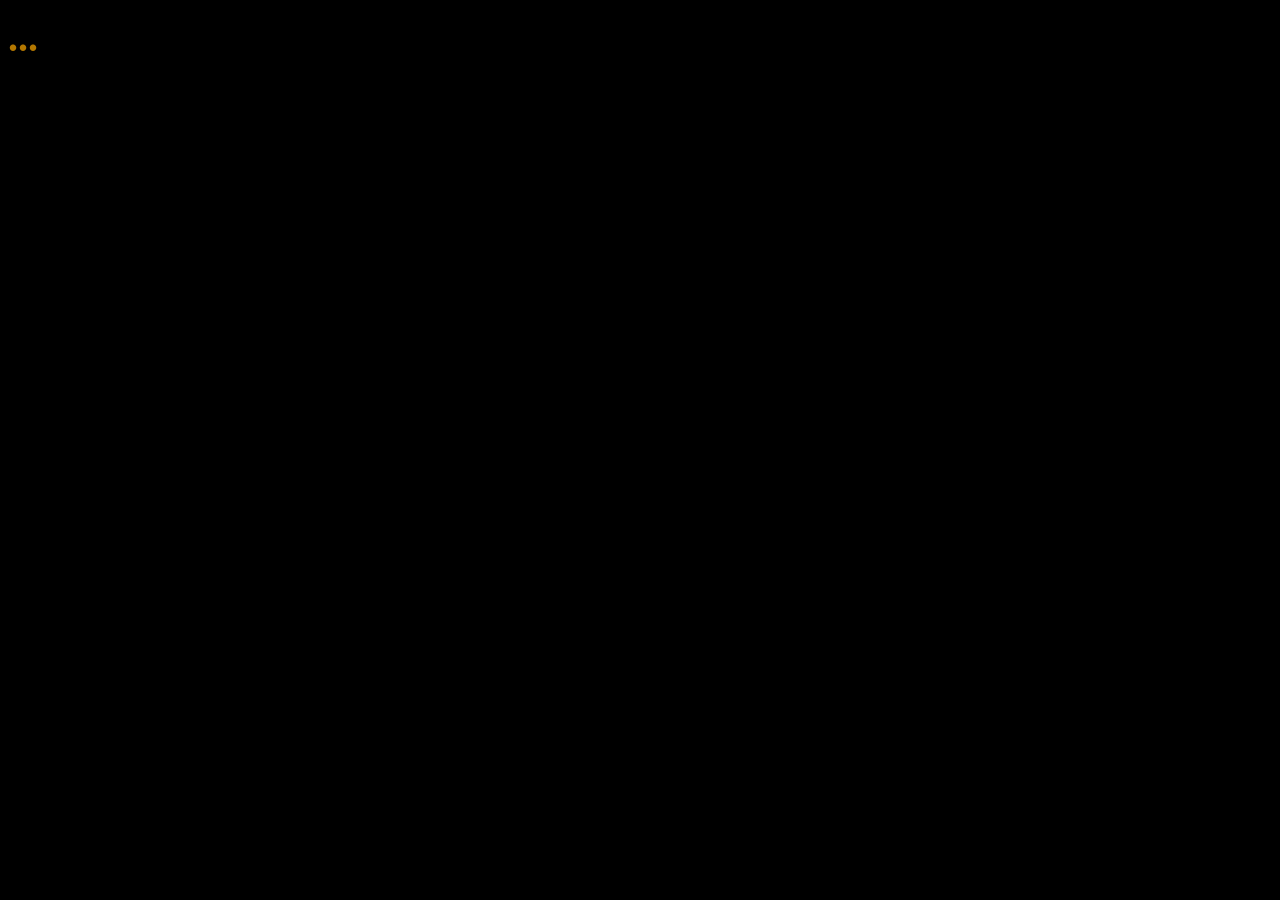
==== Public/index.html @ a3d239b7 "First Commit" ====
<html>
  <head>
  <link rel="stylesheet" href="style.css">
    <meta charset="UTF-8">
    <meta name="viewport" content="width=device-width, initial-scale=1.0">
    <title>DARKENED MOONS DELIGHT SHINES HERE...</title>
    <link href="/style.css" rel="stylesheet" type="text/css" media="all">
    
    <style>
    body {
      background-image: url(https://files.catbox.moe/f288gw.png);
  background-color: Black;
  color: #b37700;
  font-family: graffiti;
      font-size: 40px;
      @font-face {
  font-family: 'whoa.ttf';
  src: url('/fonts/whoa.ttf') format('ttf'),
       url('/fonts/whoa.ttf') format('truetype');
}
}

body{
background-size: 100%;
}

mark {
  background-color: Black; 
  color: #b37700;            
}

mark.green { background-color: #ffbfeb; }

link {color: #b37700; background-color:#b37700; text-decoration: none;}

.glow-text {
    font-size: 40;
    color: #b37700;
    /* Apply the pulse animation */
    animation: pulse 0.000000001s ease-in-out infinite alternate;
}

@keyframes pulse {
    from {
        text-shadow: 0 0 5px #fff, 0 0 10px #ffbfeb, 0 0 20px #ffbfeb;
         to {
        text-shadow: 0 0 10px #fff, 0 0 30px #ffbfeb, 0 0 50px #ffbfeb, 0 0 80px #ffbfeb;
  
</style>
<html>


<h7 style="text-align: center;"> <h7 style="text-align: center;"> <a href="https://xtraboy.neocities.org/page2test"> <h7 style="color: #ff2ec4;"> <h7 class="glow-text"> <strong>   ... </strong>  </h7>
---- Public/style.css ----
body {
  font-family: Times;
  font-size: 22pt;
  color: purple;
  background: crimson;
  line-height: 1.5em;
}

a {
  color: crimson;
  text-decoration: none;

h1 {
  color: White;
  font-size: 30pt;
}

/* Transitions */

@keyframes appear
{
	0% { opacity: 0 }
	100% { opacity: 1 }
}

@-webkit-keyframes appear
{
	0% { opacity: 0 }
	100% { opacity: 1 }
}

@keyframes fade-in-out
{
	0%,100% { opacity: 0 }
	50% { opacity: 1 }
}

@-webkit-keyframes fade-in-out
{
	0%,100% { opacity: 0 }
	50% { opacity: 1 }
}

@keyframes rumble 
{
	0%, 100% {}
	50% { transform: translateY(-0.2em) }
}

@-webkit-keyframes rumble 
{
	0%, 100% {}
	50% { -webkit-transform: translateY(-0.2em) }
}

@keyframes shudder 
{
	0%, 100% {}
	50% { transform: translateX(0.2em) }
}
@-webkit-keyframes shudder 
{
	0%, 100% {}
	50% { -webkit-transform: translateX(0.2em) }
}

mark
{
	color:rgba(0,0,0,0.6);
	background-color: #ff9;
}

ins
{
	color:rgba(0,0,0,0.6);
	background-color: hsla(45,100%,90%,0.5); /* Yellowed correction fluid */
	border-radius:0.5em;
	box-shadow: 0em 0em 0.2em hsl(45,100%,80%);
	text-decoration:none;
}

del
{
	background-color: #000; /* Censored text */
	text-decoration:none;
}

/* Who am I to tell authors not to use non-standard tags? */

center
{
	text-align:center;
	margin: 0 auto;
	width: 60%;
}

blink
{
	text-decoration: none;
	animation: fade-in-out 1s steps(1,end) infinite alternate;
	-webkit-animation: fade-in-out 1s steps(1,end) infinite alternate;
}

/* Secondary text styles, for general use by Twine authors */

outline
{
	color: white;
	text-shadow: -1px -1px 0 #000, 1px -1px 0 #000, -1px 1px 0 #000, 1px 1px 0 #000;
}

shadow
{
	text-shadow: 0.08em 0.08em 0.08em #000;
}

condense
{
	letter-spacing: -0.08em;
}

expand
{
	letter-spacing: 0.1em;
}

box
{
	border: 1px solid #222;
	border-radius: 0.1em;
}

blur
{
	color:transparent;
	text-shadow: 0em 0em 0.08em #000;
}

blurrier
{
	color:transparent;
	text-shadow: 0em 0em 0.2em #000;
}

blurrier::selection {
	background-color:transparent;
	color:transparent;
}

blurrier::-moz-selection {
	background-color:transparent;
	color:transparent;
}

smear
{
	color:transparent;
	text-shadow: 0em 0em 0.02em rgba(0,0,0,0.75), -0.2em 0em 0.5em rgba(0,0,0,0.5), 0.2em 0em 0.5em rgba(0,0,0,0.5);
}

mirror
{
	display:inline-block;
	transform: scaleX(-1);
	-webkit-transform: scaleX(-1);
}

upsidedown
{
	display:inline-block;
	transform: scaleY(-1);
	-webkit-transform: scaleY(-1);
}

/* Animated effects follow */

fadein-out
{
	text-decoration: none;
	animation: fade-in-out 2s ease-in-out infinite alternate;
	-webkit-animation: fade-in-out 2s ease-in-out infinite alternate;
}

rumble 
{
	-webkit-animation: rumble linear 0.1s 0s infinite;
	animation: rumble linear 0.1s 0s infinite;
      display:inline-block;
}

shudder 
{
	-webkit-animation: shudder linear 0.1s 0s infinite;
	animation: shudder linear 0.1s 0s infinite;
      display:inline-block;
}

/* Note: border-image not supported by IE10 - will fallback to dashed border */
marching-ants
{
	border: 1px dashed #000;
	border-image: url('[data-uri]') 1 repeat;
	//border-image: url('http://files.eyeburn.info/images/marching-ants/selection_border.gif') 1 repeat;
}

marchingred-ants
{
	border: 1px dashed #f00;
	border-image: url('[data-uri]') 1 repeat;
}

sparkle
{
	background: url("[data-uri]") repeat;
}

@font-face {
    font-family: 'queen1';
    src: url('fonts/queen.woff') format('truetype'); 
    font-weight: normal;
    font-style: normal;
}

@font-face {
    font-family: 'blood';
    src: url('fonts/blood.ttf') format('truetype'); 
    font-weight: normal;
    font-style: normal;
}

@font-face {
    font-family: 'pickledpansies';
    src: url('fonts/pickledpansies.ttf') format('truetype'); 
    font-weight: normal;
    font-style: normal;
}

@font-face {
    font-family: 'march';
    src: url('fonts/march.ttf') format('truetype'); 
    font-weight: normal;
    font-style: normal;
}

@font-face {
    font-family: 'marchtwo';
    src: url('fonts/marchtwo.otf') format('truetype'); 
    font-weight: normal;
    font-style: normal;
}

@font-face {
    font-family: 'heymarch';
    src: url('fonts/heymarch.ttf') format('truetype'); 
    font-weight: normal;
    font-style: normal;
}

@font-face {
    font-family: 'mrsaturn';
    src: url('fonts/mrsaturn.ttf') format('truetype'); 
    font-weight: normal;
    font-style: normal;
}

@font-face {
    font-family: 'graffiti';
    src: url('fonts/graffiti.otf') format('truetype'); 
    font-weight: normal;
    font-style: normal;
}

@font-face {
    font-family: 'whoa';
    src: url('fonts/whoa.ttf') format('truetype'); 
    font-weight: normal;
    font-style: normal;
}

@font-face {
    font-family: 'THEJACATRA';
    src: url('fonts/THEJACATRA.otf') format('truetype'); 
    font-weight: normal;
    font-style: normal;
}

@font-face {
    font-family: 'pridemonth';
    src: url('fonts/pridemonth.ttf') format('truetype'); 
    font-weight: normal;
    font-style: normal;
}


h1 {
    font-family: 'queen', serif;
}

h2 {
    font-family: 'marchtwo', serif;
}

h3 {
      font-family: 'whoa', serif;
}

h4 {
      font-family: 'THEJACATRA', serif;
}

h5 {
      font-family: 'pridemonth', serif;
}





body {
  background-color: green;
  color: crimson;
  font-family: 'queen1';
}
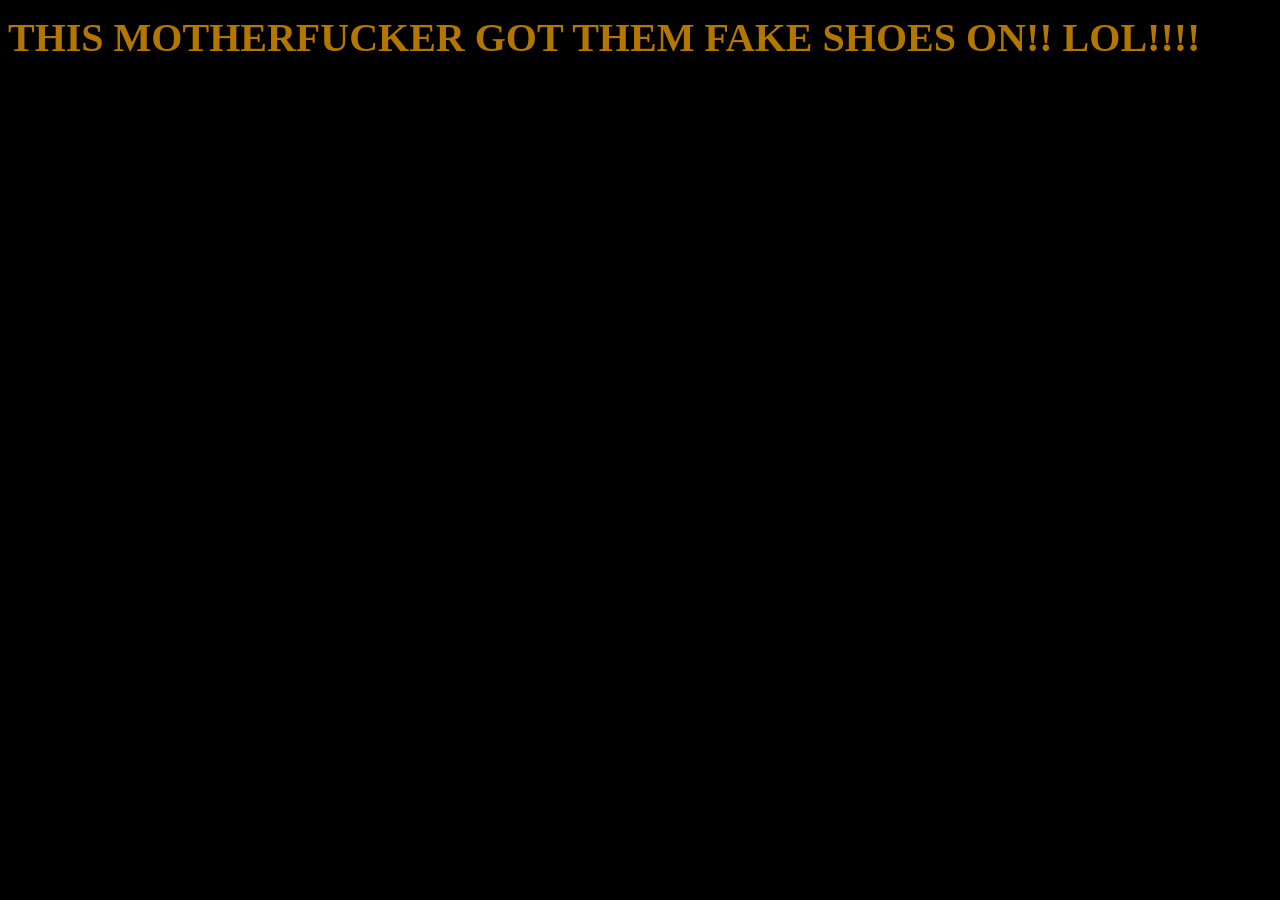
==== commit 3ca3efc6: "this bitch raw as fuck the text like what thehhe fuck" ====
--- a/Public/index.html
+++ b/Public/index.html
@@ -50,7 +50,7 @@
 <html>
 
 
-<h7 style="text-align: center;"> <h7 style="text-align: center;"> <a href="https://xtraboy.neocities.org/page2test"> <h7 style="color: #ff2ec4;"> <h7 class="glow-text"> <strong>   ... </strong>  </h7>
+<h7 style="text-align: center;"> <h7 style="text-align: center;"> <a href="https://xtraboy.neocities.org/page2test"> <h7 style="color: #ff2ec4;"> <h7 class="glow-text"> <strong>   THIS MOTHERFUCKER GOT THEM FAKE SHOES ON!! LOL!!!!  </strong>  </h7>
 
 
 
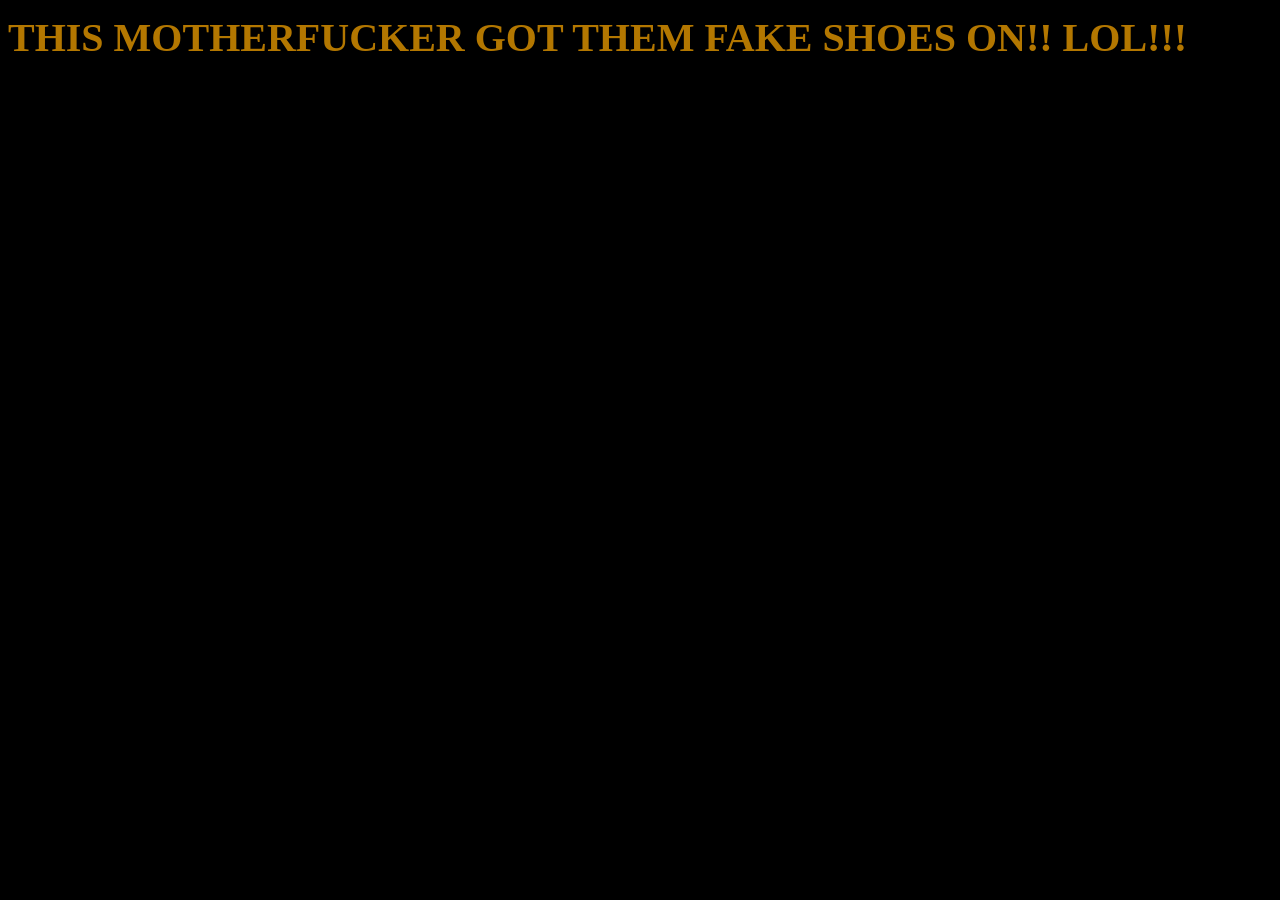
==== commit 4b748bd7: "added herobrine exclemationmark" ====
--- a/Public/index.html
+++ b/Public/index.html
@@ -50,7 +50,7 @@
 <html>
 
 
-<h7 style="text-align: center;"> <h7 style="text-align: center;"> <a href="https://xtraboy.neocities.org/page2test"> <h7 style="color: #ff2ec4;"> <h7 class="glow-text"> <strong>   THIS MOTHERFUCKER GOT THEM FAKE SHOES ON!! LOL!!!!  </strong>  </h7>
+<h7 style="text-align: center;"> <h7 style="text-align: center;"> <a href="https://xtraboy.neocities.org/page2test"> <h7 style="color: #ff2ec4;"> <h7 class="glow-text"> <strong>   THIS MOTHERFUCKER GOT THEM FAKE SHOES ON!! LOL!!!  </strong>  </h7>
 
 
 
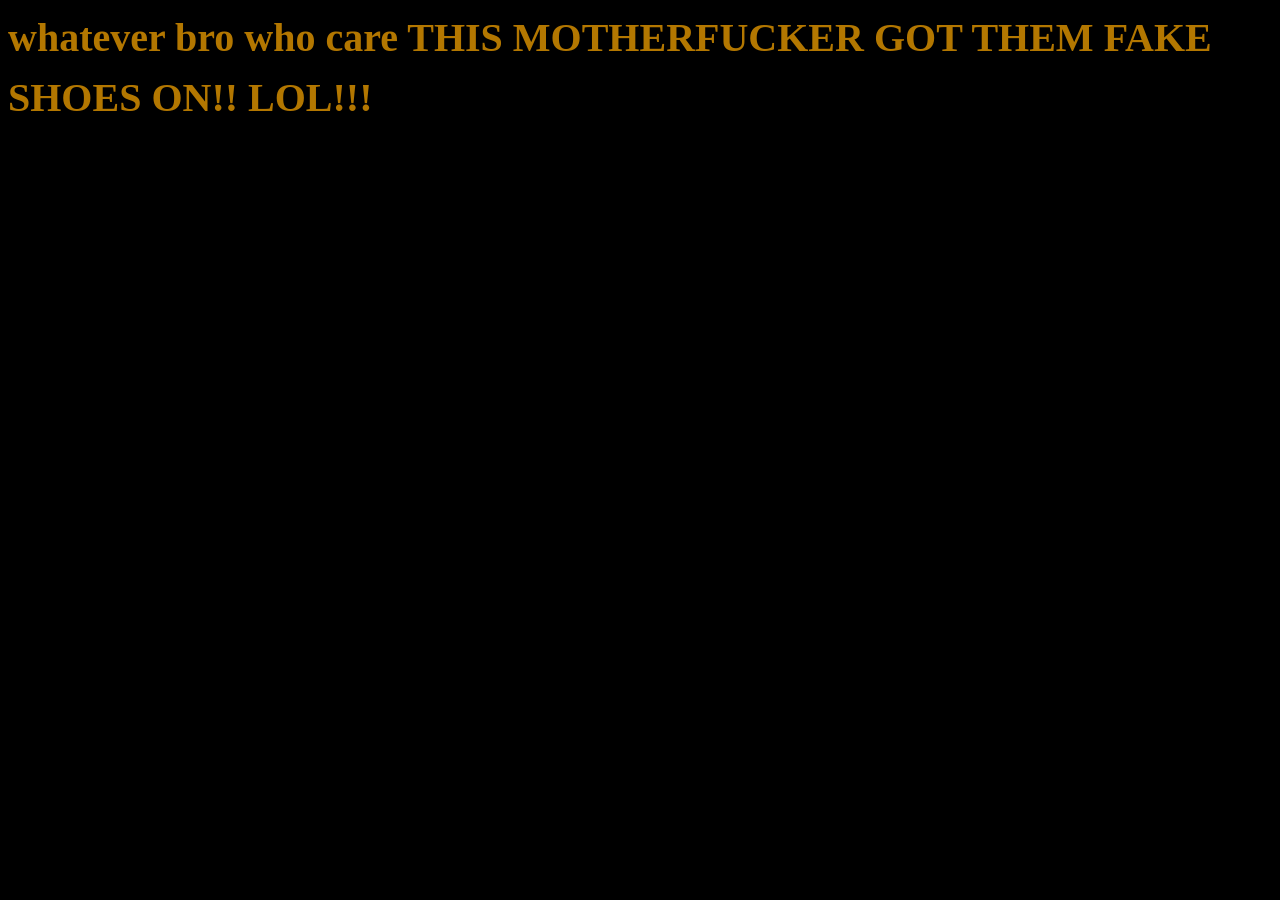
==== commit acb8fe04: "hello xtraboy" ====
--- a/Public/index.html
+++ b/Public/index.html
@@ -50,7 +50,7 @@
 <html>
 
 
-<h7 style="text-align: center;"> <h7 style="text-align: center;"> <a href="https://xtraboy.neocities.org/page2test"> <h7 style="color: #ff2ec4;"> <h7 class="glow-text"> <strong>   THIS MOTHERFUCKER GOT THEM FAKE SHOES ON!! LOL!!!  </strong>  </h7>
+<h7 style="text-align: center;"> <h7 style="text-align: center;"> <a href="https://xtraboy.neocities.org/page2test"> <h7 style="color: #ff2ec4;"> <h7 class="glow-text"> <strong> whatever bro who care  THIS MOTHERFUCKER GOT THEM FAKE SHOES ON!! LOL!!!  </strong>  </h7>
 
 
 
